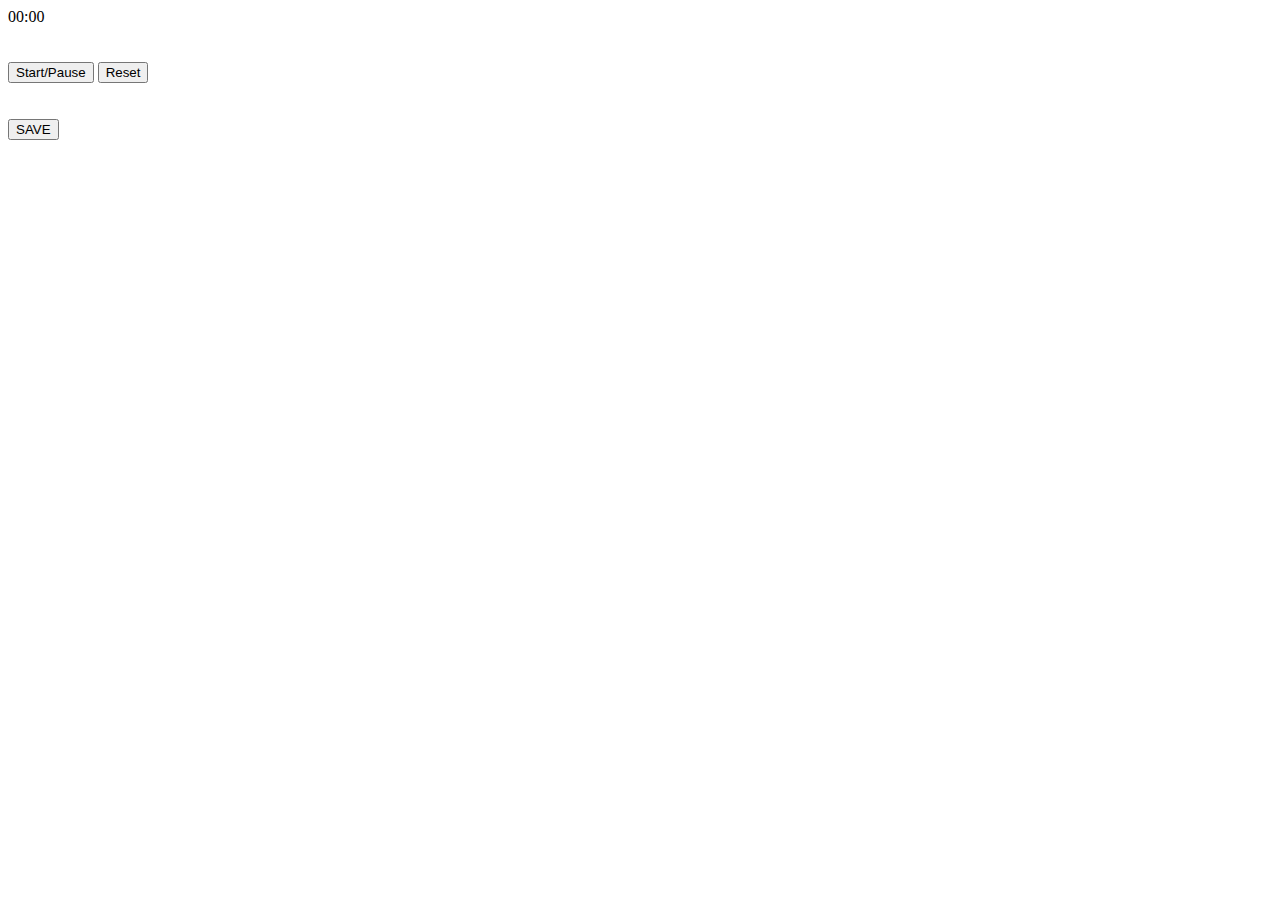
==== timer/timer.html @ 385dd23a "Merge 4fab011616c6052e446df936af27686a89a8c2c3 into 34be59c2202c633e5af8f96ed932ec9982c9135f" ====
<!Doctype <!DOCTYPE html>
<html>

<head>
    <meta charset="utf-8" />
    <meta http-equiv="X-UA-Compatible" content="IE=edge">
    <title>Page Title</title>
    <meta name="viewport" content="width=device-width, initial-scale=1">
    <link rel="stylesheet" type="text/css" media="screen" href="main.css" />

    <!-- bootstrap css -->
    <link rel="stylesheet" href="https://stackpath.bootstrapcdn.com/bootstrap/4.1.1/css/bootstrap.min.css" integrity="sha384-WskhaSGFgHYWDcbwN70/dfYBj47jz9qbsMId/iRN3ewGhXQFZCSftd1LZCfmhktB"
        crossorigin="anonymous">
    <!-- jquery -->
    <script src="https://code.jquery.com/jquery-3.3.1.min.js" integrity="sha256-FgpCb/KJQlLNfOu91ta32o/NMZxltwRo8QtmkMRdAu8="
        crossorigin="anonymous"></script>
</head>

<body>

    <div id="wrapper">


        <div id="display">00:00</div>
        <br>
        <br>

        <div id="buttons">
            <button id="pause">Start/Pause</button>
           
            <button id="reset" data-state="hide">Reset</button>

        </div>
        <br>
        <br>

        <div id="buttons">
            <button id="Log" data-state="hide">SAVE</button>
            
        </div>

    </div>



    <script src= "C:\Users\Avick\Documents\codingBootcamp\projects\Project-1\assets\scripts\timer.js"></script>
    <!-- <script src="assets/scrpits/timer.js"></script> -->
    <script src="https://code.jquery.com/jquery-3.3.1.slim.min.js" integrity="sha384-q8i/X+965DzO0rT7abK41JStQIAqVgRVzpbzo5smXKp4YfRvH+8abtTE1Pi6jizo"
        crossorigin="anonymous"></script>
    <script src="https://cdnjs.cloudflare.com/ajax/libs/popper.js/1.14.3/umd/popper.min.js" integrity="sha384-ZMP7rVo3mIykV+2+9J3UJ46jBk0WLaUAdn689aCwoqbBJiSnjAK/l8WvCWPIPm49"
        crossorigin="anonymous"></script>
    <script src="https://stackpath.bootstrapcdn.com/bootstrap/4.1.1/js/bootstrap.min.js" integrity="sha384-smHYKdLADwkXOn1EmN1qk/HfnUcbVRZyYmZ4qpPea6sjB/pTJ0euyQp0Mk8ck+5T"
        crossorigin="anonymous"></script>
</body>

</html>
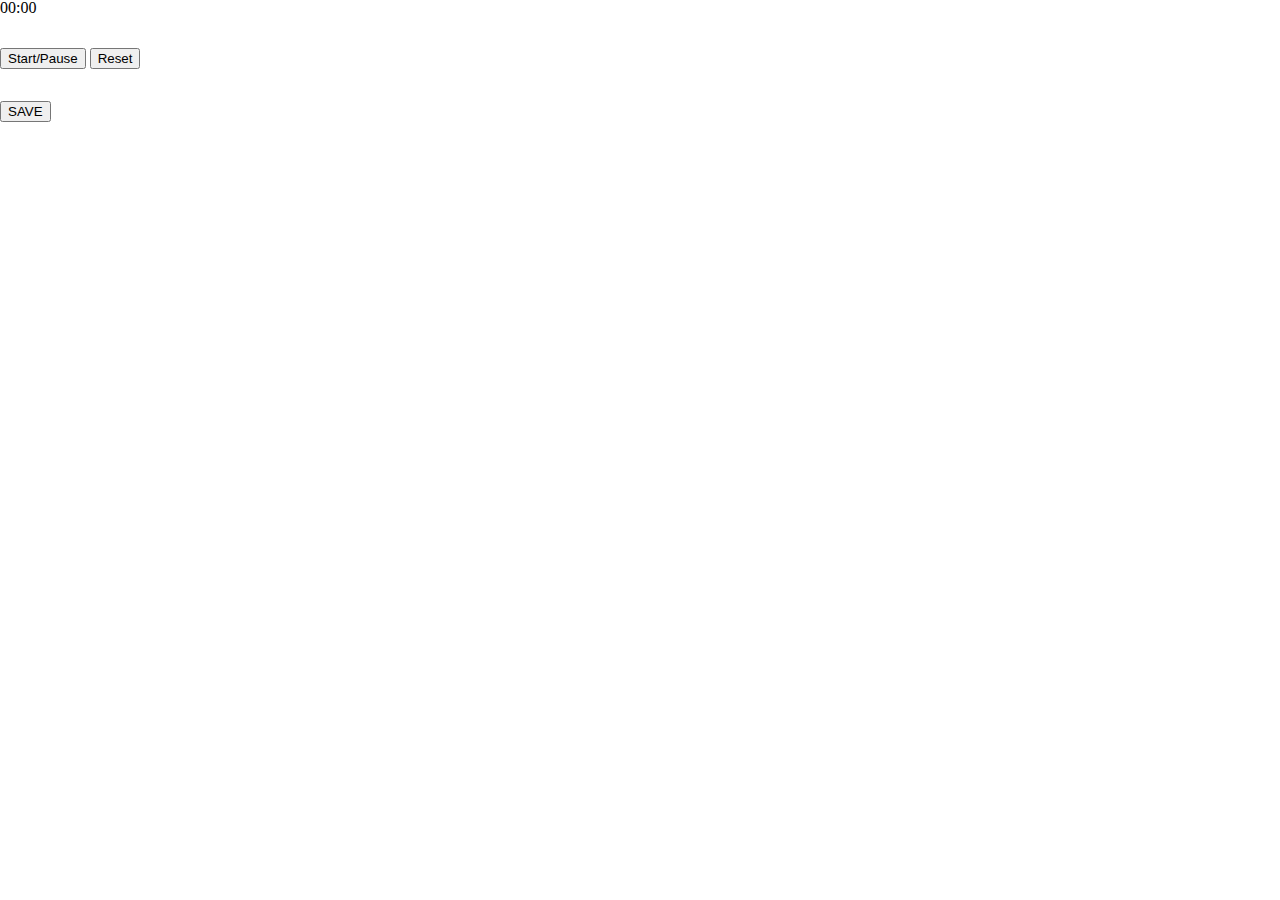
==== commit 15e8bfcc: "timerupdate" ====
--- a/timer/timer.html
+++ b/timer/timer.html
@@ -4,9 +4,11 @@
 <head>
     <meta charset="utf-8" />
     <meta http-equiv="X-UA-Compatible" content="IE=edge">
-    <title>Page Title</title>
+    <title>Joggers Log</title>
     <meta name="viewport" content="width=device-width, initial-scale=1">
-    <link rel="stylesheet" type="text/css" media="screen" href="main.css" />
+    <link rel="stylesheet" type="text/css" href="reset.css">
+    <!-- <link rel="stylesheet" type="text/css" media="screen" href="timer/timer.css"/> -->
+    <link rel="stylesheet" type="text/css" media="screen" href="C:\Users\Avick\Documents\codingBootcamp\projects\Project-1\timer\timer.css"/>
 
     <!-- bootstrap css -->
     <link rel="stylesheet" href="https://stackpath.bootstrapcdn.com/bootstrap/4.1.1/css/bootstrap.min.css" integrity="sha384-WskhaSGFgHYWDcbwN70/dfYBj47jz9qbsMId/iRN3ewGhXQFZCSftd1LZCfmhktB"
@@ -20,30 +22,30 @@
 
     <div id="wrapper">
 
+        <div class="container">
+            <div id="display">00:00</div>
+            <br>
+            <br>
 
-        <div id="display">00:00</div>
-        <br>
-        <br>
+            <div id="buttons">
+                <button id="pause">Start/Pause</button>
 
-        <div id="buttons">
-            <button id="pause">Start/Pause</button>
-           
-            <button id="reset" data-state="hide">Reset</button>
+                <button id="reset" data-state="hide">Reset</button>
 
+            </div>
+            <br>
+            <br>
+
+            <div id="buttons">
+                <button id="saveLog" data-state="hide">SAVE</button>
+
+            </div>
         </div>
-        <br>
-        <br>
-
-        <div id="buttons">
-            <button id="Log" data-state="hide">SAVE</button>
-            
-        </div>
-
     </div>
 
 
 
-    <script src= "C:\Users\Avick\Documents\codingBootcamp\projects\Project-1\assets\scripts\timer.js"></script>
+    <script src="C:\Users\Avick\Documents\codingBootcamp\projects\Project-1\timer\timer.js"></script>
     <!-- <script src="assets/scrpits/timer.js"></script> -->
     <script src="https://code.jquery.com/jquery-3.3.1.slim.min.js" integrity="sha384-q8i/X+965DzO0rT7abK41JStQIAqVgRVzpbzo5smXKp4YfRvH+8abtTE1Pi6jizo"
         crossorigin="anonymous"></script>
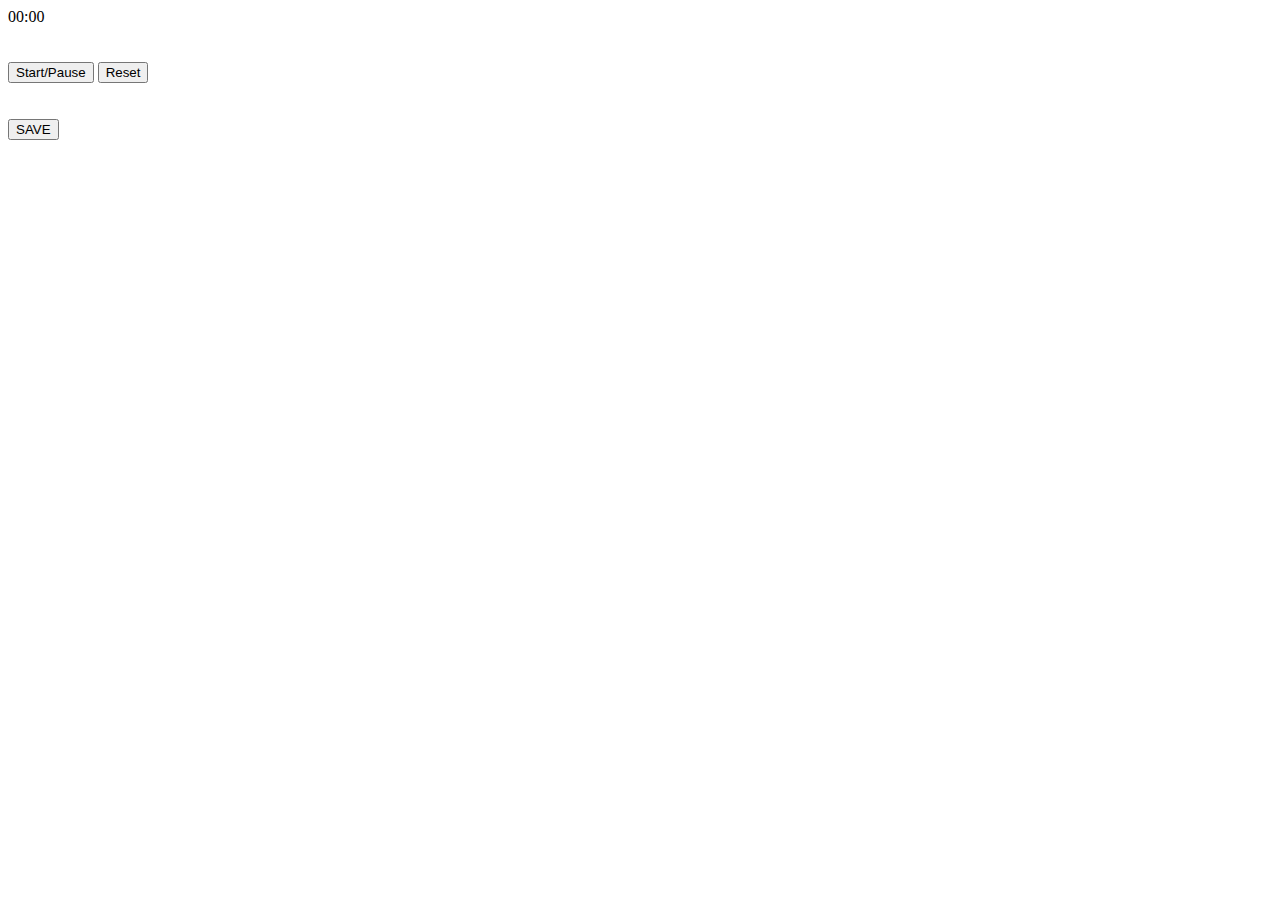
==== commit 6ec91dd2: "timerupdate" ====
--- a/timer/timer.html
+++ b/timer/timer.html
@@ -6,9 +6,10 @@
     <meta http-equiv="X-UA-Compatible" content="IE=edge">
     <title>Joggers Log</title>
     <meta name="viewport" content="width=device-width, initial-scale=1">
-    <link rel="stylesheet" type="text/css" href="reset.css">
-    <!-- <link rel="stylesheet" type="text/css" media="screen" href="timer/timer.css"/> -->
-    <link rel="stylesheet" type="text/css" media="screen" href="C:\Users\Avick\Documents\codingBootcamp\projects\Project-1\timer\timer.css"/>
+    <!-- css configured for out project not to run off of my folders -->
+    <link rel="stylesheet" type="text/css" href="assets/css/reset.css">
+    <link rel="stylesheet" type="text/css" media="screen" href="assets/css/timer.css"/>
+    <!-- <link rel="stylesheet" type="text/css" media="screen" href="C:\Users\Avick\Documents\codingBootcamp\projects\Project-1\timer\timer.css"/> -->
 
     <!-- bootstrap css -->
     <link rel="stylesheet" href="https://stackpath.bootstrapcdn.com/bootstrap/4.1.1/css/bootstrap.min.css" integrity="sha384-WskhaSGFgHYWDcbwN70/dfYBj47jz9qbsMId/iRN3ewGhXQFZCSftd1LZCfmhktB"
@@ -45,8 +46,10 @@
 
 
 
-    <script src="C:\Users\Avick\Documents\codingBootcamp\projects\Project-1\timer\timer.js"></script>
-    <!-- <script src="assets/scrpits/timer.js"></script> -->
+    <!-- <script src="C:\Users\Avick\Documents\codingBootcamp\projects\Project-1\timer\timer.js"></script> -->
+    <!-- Javascript configured for out project not to run off of my files -->
+    <script src="assets/scrpits/timer.js"></script>
+    
     <script src="https://code.jquery.com/jquery-3.3.1.slim.min.js" integrity="sha384-q8i/X+965DzO0rT7abK41JStQIAqVgRVzpbzo5smXKp4YfRvH+8abtTE1Pi6jizo"
         crossorigin="anonymous"></script>
     <script src="https://cdnjs.cloudflare.com/ajax/libs/popper.js/1.14.3/umd/popper.min.js" integrity="sha384-ZMP7rVo3mIykV+2+9J3UJ46jBk0WLaUAdn689aCwoqbBJiSnjAK/l8WvCWPIPm49"
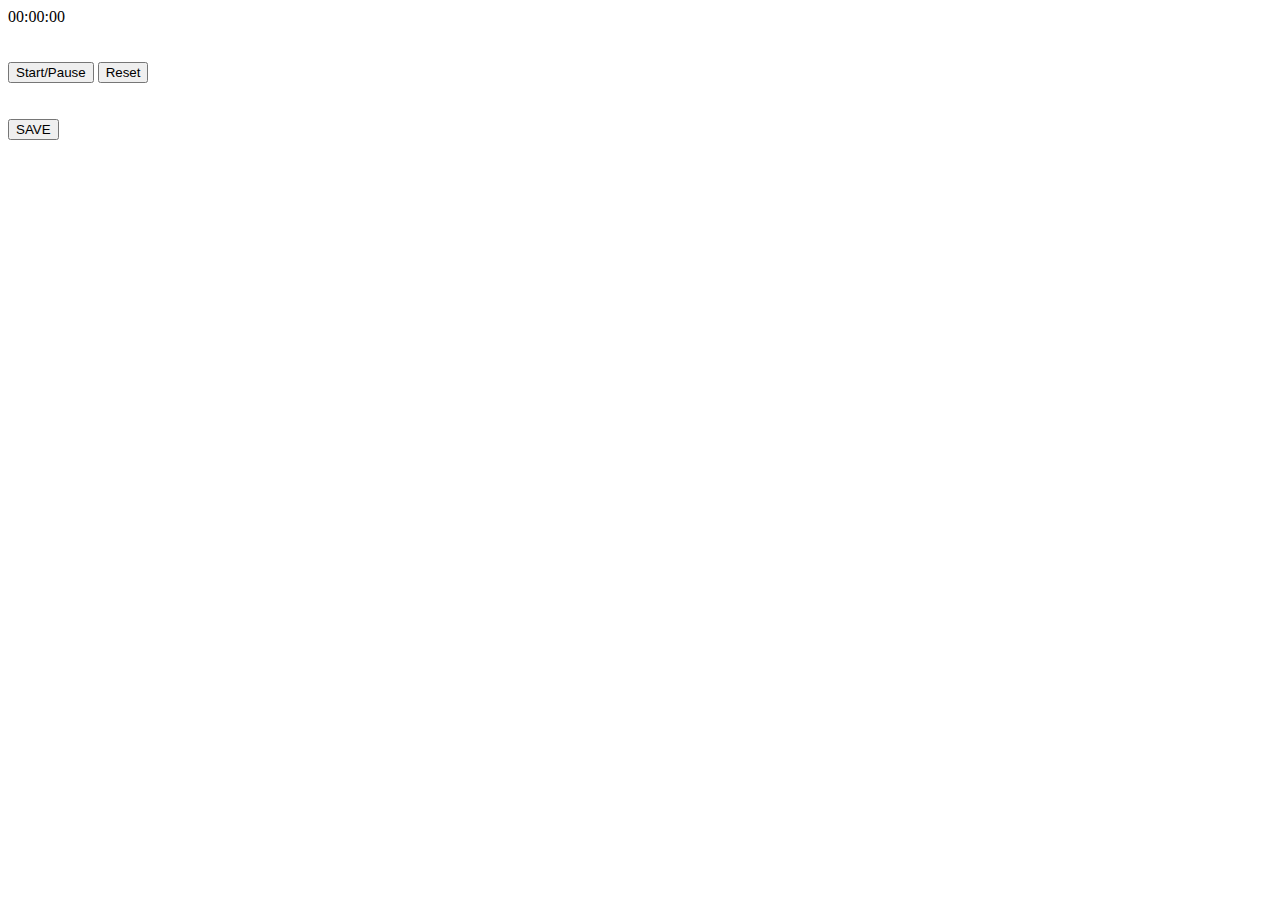
==== commit ed9e2f42: "Merge pull request #19 from NDKivi/timetoidex" ====
--- a/timer/timer.html
+++ b/timer/timer.html
@@ -8,8 +8,8 @@
     <meta name="viewport" content="width=device-width, initial-scale=1">
     <!-- css configured for out project not to run off of my folders -->
     <link rel="stylesheet" type="text/css" href="assets/css/reset.css">
-    <link rel="stylesheet" type="text/css" media="screen" href="assets/css/timer.css"/>
-    <!-- <link rel="stylesheet" type="text/css" media="screen" href="C:\Users\Avick\Documents\codingBootcamp\projects\Project-1\timer\timer.css"/> -->
+    <!-- <link rel="stylesheet" type="text/css" media="screen" href="assets/css/timer.css"/> -->
+    <link rel="stylesheet" type="text/css" media="screen" href="C:\Users\Avick\Documents\codingBootcamp\projects\Project-1\timer\timer.css"/>
 
     <!-- bootstrap css -->
     <link rel="stylesheet" href="https://stackpath.bootstrapcdn.com/bootstrap/4.1.1/css/bootstrap.min.css" integrity="sha384-WskhaSGFgHYWDcbwN70/dfYBj47jz9qbsMId/iRN3ewGhXQFZCSftd1LZCfmhktB"
@@ -24,7 +24,7 @@
     <div id="wrapper">
 
         <div class="container">
-            <div id="display">00:00</div>
+            <div id="display">00:00:00</div>
             <br>
             <br>
 
@@ -46,9 +46,9 @@
 
 
 
-    <!-- <script src="C:\Users\Avick\Documents\codingBootcamp\projects\Project-1\timer\timer.js"></script> -->
+    <script src="C:\Users\Avick\Documents\codingBootcamp\projects\Project-1\timer\timer.js"></script>
     <!-- Javascript configured for out project not to run off of my files -->
-    <script src="assets/scrpits/timer.js"></script>
+    <!-- <script src="assets/scrpits/timer.js"></script> -->
     
     <script src="https://code.jquery.com/jquery-3.3.1.slim.min.js" integrity="sha384-q8i/X+965DzO0rT7abK41JStQIAqVgRVzpbzo5smXKp4YfRvH+8abtTE1Pi6jizo"
         crossorigin="anonymous"></script>
